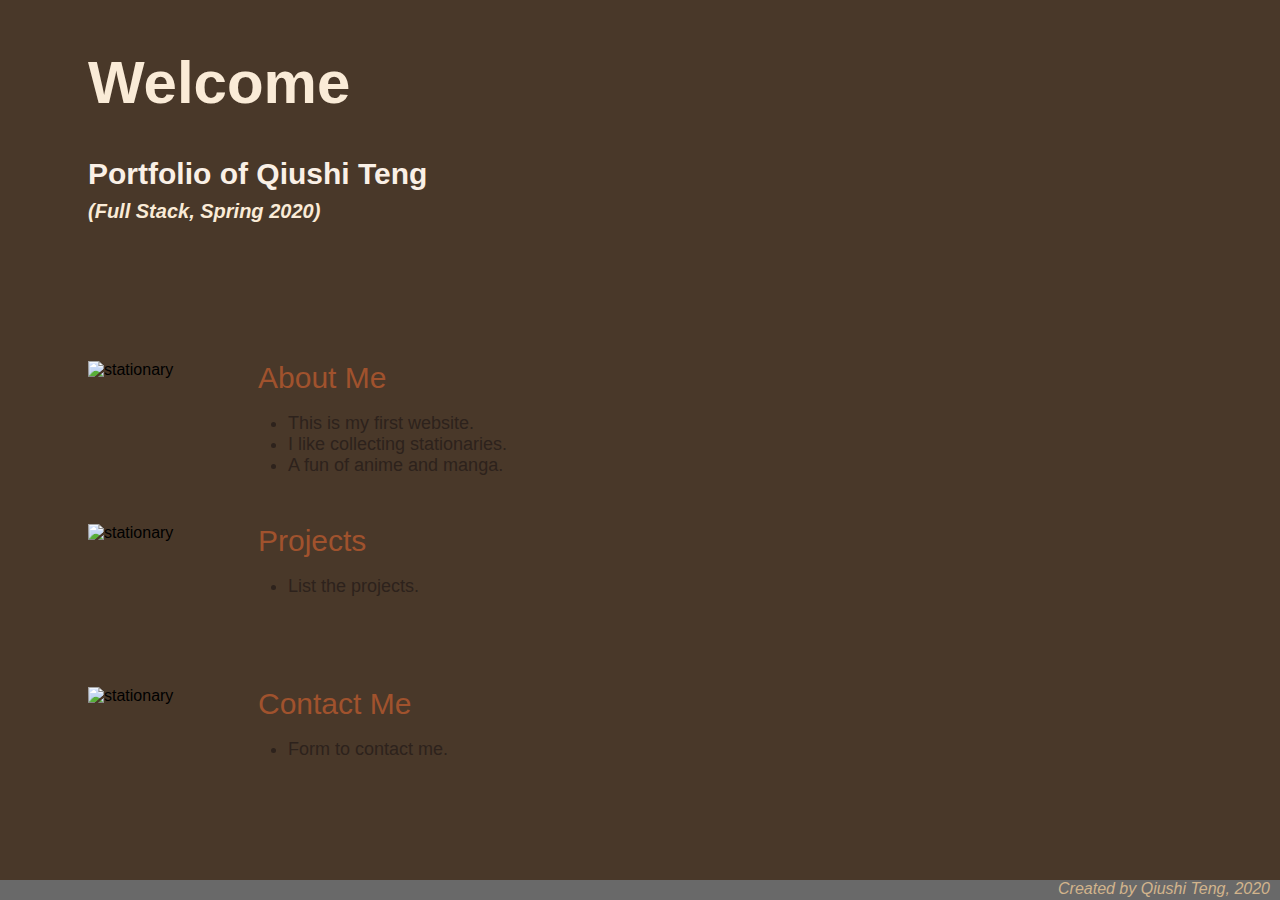
==== index.html @ db988bb3 "rename to index.html" ====
<!DOCTYPE html>
<html lang="en">
  <head>
    <meta charset="UTF-8" />
    <meta name="viewport" content="width=device-width, initial-scale=1.0" />
    <meta http-equiv="X-UA-Compatible" content="ie=edge" />
    <title>Portfolio</title>
    <link rel="stylesheet" href="portfolio.css" />
  </head>
  <body>
    <!-- add your code below -->
    <div class="grid-container">
      <header>
        <h1>Welcome</h1>
        <h2>
          Portfolio of Qiushi Teng<br />
          <em>(Full Stack, Spring 2020)</em>
        </h2>
      </header>
      <div class="portfolio">
        <div class="container1">
          <image src="https://c-ssl.duitang.com/uploads/item/201604/30/20160430215247_xX4KF.jpeg" alt="stationary" style="width: 30%; height: 100%;" id="img"></image>
          <div>
            <a href="" class="aboutme" title="aboutme">About Me</a><br />
            <ul>
              <li>This is my first website.</li>
              <li>I like collecting stationaries.</li>
              <li>A fun of anime and manga.</li>
            </ul>
          </div>
        </div>
        <div class="container2">
          <image src="https://i1.wp.com/geoawesomeness.com/wp-content/uploads/2017/09/Coding-Geospatial.jpg?ssl=1" alt="stationary" style="width: 30%; height: 100%;" id="img"></image>
          <div>
            <a href="" class="project" title="project">Projects</a>
            <ul>
              <li>List the projects.</li>
            </ul>
          </div>
        </div>
        <div class="container3">
          <image src="https://christianmomthoughts.com/wp-content/uploads/contactme.jpg" alt="stationary" style="width: 30%; height: 100%;" id="img"></image>
          <div>
            <a href="" class="contact" title="contact">Contact Me</a>
            <ul>
              <li>Form to contact me.</li>
            </ul>
          </div>
        </div>
      </div>
      <footer>
        <em>Created by Qiushi Teng, 2020</em>
      </footer>
    </div>
  </body>
</html>
---- portfolio.css ----
body {
    /* image url
    Book https://c-ssl.duitang.com/uploads/item/201702/19/20170219024119_ESRrJ.jpeg
    */
    background-image: url(https://c-ssl.duitang.com/uploads/item/201702/19/20170219024119_ESRrJ.jpeg);
    background-color: #493829; /* In case the background image does not work */
    background-size: auto;
    background-position: left;
    background-repeat: no-repeat;
    font-family: 'Open Sans', 'Helvetica Neue', sans-serif;
}

header { grid-area: header;}
.portfolio { grid-area: port;}
.container1 { grid-area: container1;}
.container2 { grid-area: container2;}
.container3 { grid-area: container3;}

.grid-container {
    display: grid;
    width: 70%;
    grid-template-areas: 
    "header"
    "port";
    grid-template-rows: 4fr 6fr;
    gap: 10px;
}

.portfolio {
    display: grid;
    width: 100%;
    grid-template-areas: 
    "container1"
    "container2"
    "container3";
    grid-template-rows: 1fr 1fr 1fr;
    gap: 10px;
    margin-bottom: 20px;
}


h1 {
    font-size: 60px;
    color: antiquewhite;
    margin: 40px;
    margin-left: 80px;
}

h2 {
    font-size: 30px;
    color: linen;
    margin: 20px;
    margin-left: 80px;
    margin-bottom: 50px;
}

h2 em {
    font-size: 20px;
    font-style: italic;
    color: antiquewhite;
}

.container1, .container2, .container3 {
    margin: 10px 80px;
    display: flex;  
    width: 500px;
    justify-content: flex-start;
}

.portfolio a {
    color: sienna;
    font-size: 30px;
    text-decoration: none;
    margin: 10px;
    padding: 10px;
}

ul {
    margin-left: 10px;
    font-size: 18px;
    color: #2D221C;
}

.container1:focus, .container2:focus, .container3:focus, 
.container1:hover, .container2:hover, .container3:hover {
    background-color: #AB9584;
}

footer {
    position: fixed;
    left: 0;
    bottom: 0;
    width: 100%;
    height: 20px;
    background-color: dimgray;
    color: tan;
    text-align: right;
}

footer em {
    margin-right: 10px;
}
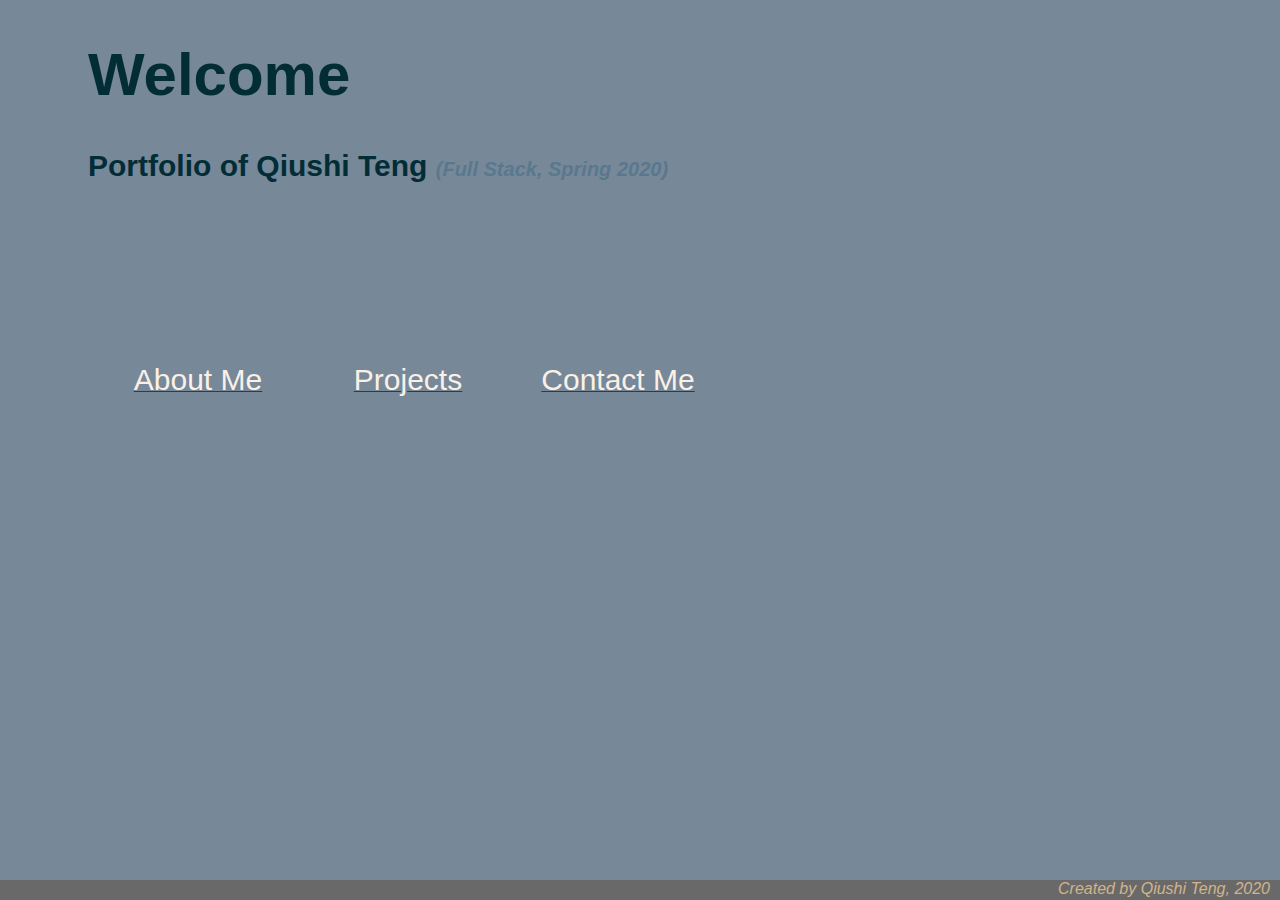
==== commit 96665cb1: "working on features of index.html" ====
--- a/index.html
+++ b/index.html
@@ -9,45 +9,30 @@
   </head>
   <body>
     <!-- add your code below -->
+    <header>
+      <h1>Welcome</h1>
+      <h2>
+        Portfolio of Qiushi Teng
+        <em>(Full Stack, Spring 2020)</em>
+      </h2>
+    </header>
     <div class="grid-container">
-      <header>
-        <h1>Welcome</h1>
-        <h2>
-          Portfolio of Qiushi Teng<br />
-          <em>(Full Stack, Spring 2020)</em>
-        </h2>
-      </header>
-      <div class="portfolio">
-        <div class="container1">
-          <image src="https://c-ssl.duitang.com/uploads/item/201604/30/20160430215247_xX4KF.jpeg" alt="stationary" style="width: 30%; height: 100%;" id="img"></image>
-          <div>
-            <a href="" class="aboutme" title="aboutme">About Me</a><br />
-            <ul>
-              <li>This is my first website.</li>
-              <li>I like collecting stationaries.</li>
-              <li>A fun of anime and manga.</li>
-            </ul>
-          </div>
-        </div>
-        <div class="container2">
-          <image src="https://i1.wp.com/geoawesomeness.com/wp-content/uploads/2017/09/Coding-Geospatial.jpg?ssl=1" alt="stationary" style="width: 30%; height: 100%;" id="img"></image>
-          <div>
-            <a href="" class="project" title="project">Projects</a>
-            <ul>
-              <li>List the projects.</li>
-            </ul>
-          </div>
-        </div>
-        <div class="container3">
-          <image src="https://christianmomthoughts.com/wp-content/uploads/contactme.jpg" alt="stationary" style="width: 30%; height: 100%;" id="img"></image>
-          <div>
-            <a href="" class="contact" title="contact">Contact Me</a>
-            <ul>
-              <li>Form to contact me.</li>
-            </ul>
-          </div>
-        </div>
+      <div class="container1">
+        <a href="" class="section aboutme" title="aboutme">
+          <span class="title">About Me</span>
+        </a>
       </div>
+      <div class="container2">
+        <a href="" class="section project" title="project">
+          <span class="title">Projects</span>
+        </a>
+      </div>
+      <div class="container3">
+        <a href="" class="section contact" title="contact">
+          <span class="title">Contact Me</span>
+        </a>
+      </div>  
+    </div>
       <footer>
         <em>Created by Qiushi Teng, 2020</em>
       </footer>
--- a/portfolio.css
+++ b/portfolio.css
@@ -1,89 +1,102 @@
 body {
     /* image url
-    Book https://c-ssl.duitang.com/uploads/item/201702/19/20170219024119_ESRrJ.jpeg
+    https://img.rawpixel.com/s3fs-private/rawpixel_images/website_content/pf-mu13-ake5886-ake-l.jpg?auto=format&bg=transparent&con=3&cs=srgb&dpr=1&fm=jpg&ixlib=php-3.1.0&mark=rawpixel-watermark.png&markalpha=90&markpad=13&markscale=10&markx=25&q=75&usm=15&vib=3&w=1600&s=89cebe33fb179e148e5e8b407e348c45
     */
-    background-image: url(https://c-ssl.duitang.com/uploads/item/201702/19/20170219024119_ESRrJ.jpeg);
-    background-color: #493829; /* In case the background image does not work */
-    background-size: auto;
+    background-image: url(https://img.rawpixel.com/s3fs-private/rawpixel_images/website_content/pf-mu13-ake5886-ake-l.jpg?auto=format&bg=transparent&con=3&cs=srgb&dpr=1&fm=jpg&ixlib=php-3.1.0&mark=rawpixel-watermark.png&markalpha=90&markpad=13&markscale=10&markx=25&q=75&usm=15&vib=3&w=1600&s=89cebe33fb179e148e5e8b407e348c45);
+    background-color: lightslategrey; /* In case the background image does not work */
+    background-size: cover;
     background-position: left;
     background-repeat: no-repeat;
     font-family: 'Open Sans', 'Helvetica Neue', sans-serif;
 }
 
-header { grid-area: header;}
-.portfolio { grid-area: port;}
-.container1 { grid-area: container1;}
-.container2 { grid-area: container2;}
-.container3 { grid-area: container3;}
-
 .grid-container {
     display: grid;
-    width: 70%;
-    grid-template-areas: 
-    "header"
-    "port";
-    grid-template-rows: 4fr 6fr;
-    gap: 10px;
+    grid-template-rows: repeat(5, 1fr);
+    grid-template-columns: repeat(6, 1fr);
+    height: 400px;
+    gap: 30px;
+    width: 600px;
+    margin-bottom: 40px;
+    margin-left: 100px;
 }
 
-.portfolio {
-    display: grid;
-    width: 100%;
-    grid-template-areas: 
-    "container1"
-    "container2"
-    "container3";
-    grid-template-rows: 1fr 1fr 1fr;
-    gap: 10px;
-    margin-bottom: 20px;
+.container1 {
+    grid-area: 1 / 1 / 5 / 3;
+    background: url(https://img.rawpixel.com/s3fs-private/rawpixel_images/website_content/rm184-tang-34.jpg?w=600&dpr=1&fit=default&crop=default&auto=format&fm=pjpg&q=75&vib=3&con=3&usm=15&bg=F4F4F3&ixlib=js-2.2.1&s=b439be2b17e5a59d7face3c7c5f88e2f);
+    background-size: contain;
+    text-align: center;
 }
 
+.container2 {
+    grid-area: 1 / 3 / 5 / 5;
+    background: url(https://img.rawpixel.com/s3fs-private/rawpixel_images/website_content/rm184-tang-09.jpg?w=600&dpr=1&fit=default&crop=default&auto=format&fm=pjpg&q=75&vib=3&con=3&usm=15&bg=F4F4F3&ixlib=js-2.2.1&s=5eb68572c4e28207bb899ae5c12428bc);
+    background-size: contain;
+    text-align: center;
+}
+
+.container3 {
+    grid-area: 1 / 5 / 5 / 7;
+    background: url(https://img.rawpixel.com/s3fs-private/rawpixel_images/website_content/rm184-noon-04.jpg?w=600&dpr=1&fit=default&crop=default&auto=format&fm=pjpg&q=75&vib=3&con=3&usm=15&bg=F4F4F3&ixlib=js-2.2.1&s=4c90fe31f375ebec997e2d14089f88d5);
+    background-size: contain;
+    text-align: center;
+}
+
+.image {
+    filter: drop-shadow(0 0 5px black);
+ 
+    height: 100%;
+    width: 100%;
+}
 
 h1 {
     font-size: 60px;
-    color: antiquewhite;
+    color:#022D36;
     margin: 40px;
     margin-left: 80px;
 }
 
 h2 {
     font-size: 30px;
-    color: linen;
+    color: #022D36;
     margin: 20px;
     margin-left: 80px;
-    margin-bottom: 50px;
+    margin-bottom: 80px;
 }
 
 h2 em {
     font-size: 20px;
     font-style: italic;
-    color: antiquewhite;
+    color: #59788E;
 }
 
-.container1, .container2, .container3 {
-    margin: 10px 80px;
-    display: flex;  
-    width: 500px;
-    justify-content: flex-start;
+a {
+    display: inline-block;
+    margin-top: 100px;
 }
 
-.portfolio a {
-    color: sienna;
+.title {
     font-size: 30px;
+    color: linen;
     text-decoration: none;
-    margin: 10px;
-    padding: 10px;
 }
 
-ul {
-    margin-left: 10px;
-    font-size: 18px;
-    color: #2D221C;
+.container1:focus,
+.container1:hover {
+    background: url(https://klhill.github.io/free-instagram-highlights-themes/img/Icon%20Sets/Tropical%20Green%2004/Tropical%20Green%2004%20Lightbulb.png);
+    background-size: contain;
 }
 
-.container1:focus, .container2:focus, .container3:focus, 
-.container1:hover, .container2:hover, .container3:hover {
-    background-color: #AB9584;
+.container2:focus,
+.container2:hover {
+    background: url(https://klhill.github.io/free-instagram-highlights-themes/img/Icon%20Sets/Tropical%20Green%2004/Tropical%20Green%2004%20Laptop.png);
+    background-size: contain;
+}
+
+.container3:focus,
+.container3:hover {
+    background: url(https://klhill.github.io/free-instagram-highlights-themes/img/Icon%20Sets/Tropical%20Green%2004/Tropical%20Green%2004%20Pencil.png);
+    background-size: contain;
 }
 
 footer {
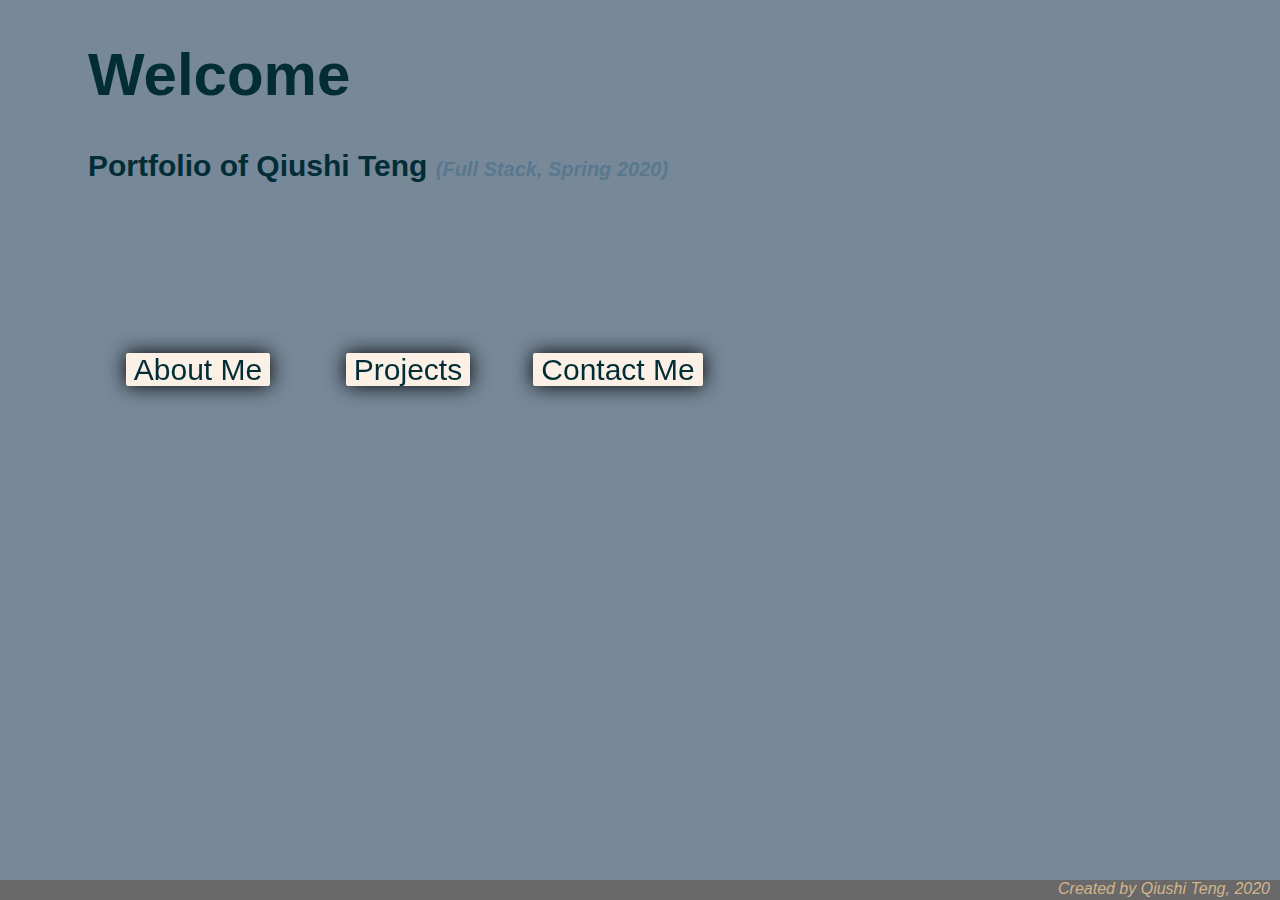
==== commit 7616f928: "add contact me page" ====
--- a/index.html
+++ b/index.html
@@ -28,7 +28,7 @@
         </a>
       </div>
       <div class="container3">
-        <a href="" class="section contact" title="contact">
+        <a href="qiushiteng.github.io/contactMe.html" class="section contact" title="contact">
           <span class="title">Contact Me</span>
         </a>
       </div>  
--- a/portfolio.css
+++ b/portfolio.css
@@ -26,6 +26,7 @@
     background: url(https://img.rawpixel.com/s3fs-private/rawpixel_images/website_content/rm184-tang-34.jpg?w=600&dpr=1&fit=default&crop=default&auto=format&fm=pjpg&q=75&vib=3&con=3&usm=15&bg=F4F4F3&ixlib=js-2.2.1&s=b439be2b17e5a59d7face3c7c5f88e2f);
     background-size: contain;
     text-align: center;
+    filter: drop-shadow(0 0 10px black);
 }
 
 .container2 {
@@ -33,6 +34,7 @@
     background: url(https://img.rawpixel.com/s3fs-private/rawpixel_images/website_content/rm184-tang-09.jpg?w=600&dpr=1&fit=default&crop=default&auto=format&fm=pjpg&q=75&vib=3&con=3&usm=15&bg=F4F4F3&ixlib=js-2.2.1&s=5eb68572c4e28207bb899ae5c12428bc);
     background-size: contain;
     text-align: center;
+    filter: drop-shadow(0 0 10px black);
 }
 
 .container3 {
@@ -40,13 +42,7 @@
     background: url(https://img.rawpixel.com/s3fs-private/rawpixel_images/website_content/rm184-noon-04.jpg?w=600&dpr=1&fit=default&crop=default&auto=format&fm=pjpg&q=75&vib=3&con=3&usm=15&bg=F4F4F3&ixlib=js-2.2.1&s=4c90fe31f375ebec997e2d14089f88d5);
     background-size: contain;
     text-align: center;
-}
-
-.image {
-    filter: drop-shadow(0 0 5px black);
- 
-    height: 100%;
-    width: 100%;
+    filter: drop-shadow(0 0 10px black);
 }
 
 h1 {
@@ -72,13 +68,22 @@
 
 a {
     display: inline-block;
-    margin-top: 100px;
+    padding-top: 90px;
+    width: 100%;
+    height: 100%;
+}
+
+a:link {
+    text-decoration: none;
 }
 
 .title {
     font-size: 30px;
-    color: linen;
+    color: #022D36;
+    background-color: linen;
     text-decoration: none;
+    border-radius: 2px;
+    padding: 0 8px;
 }
 
 .container1:focus,
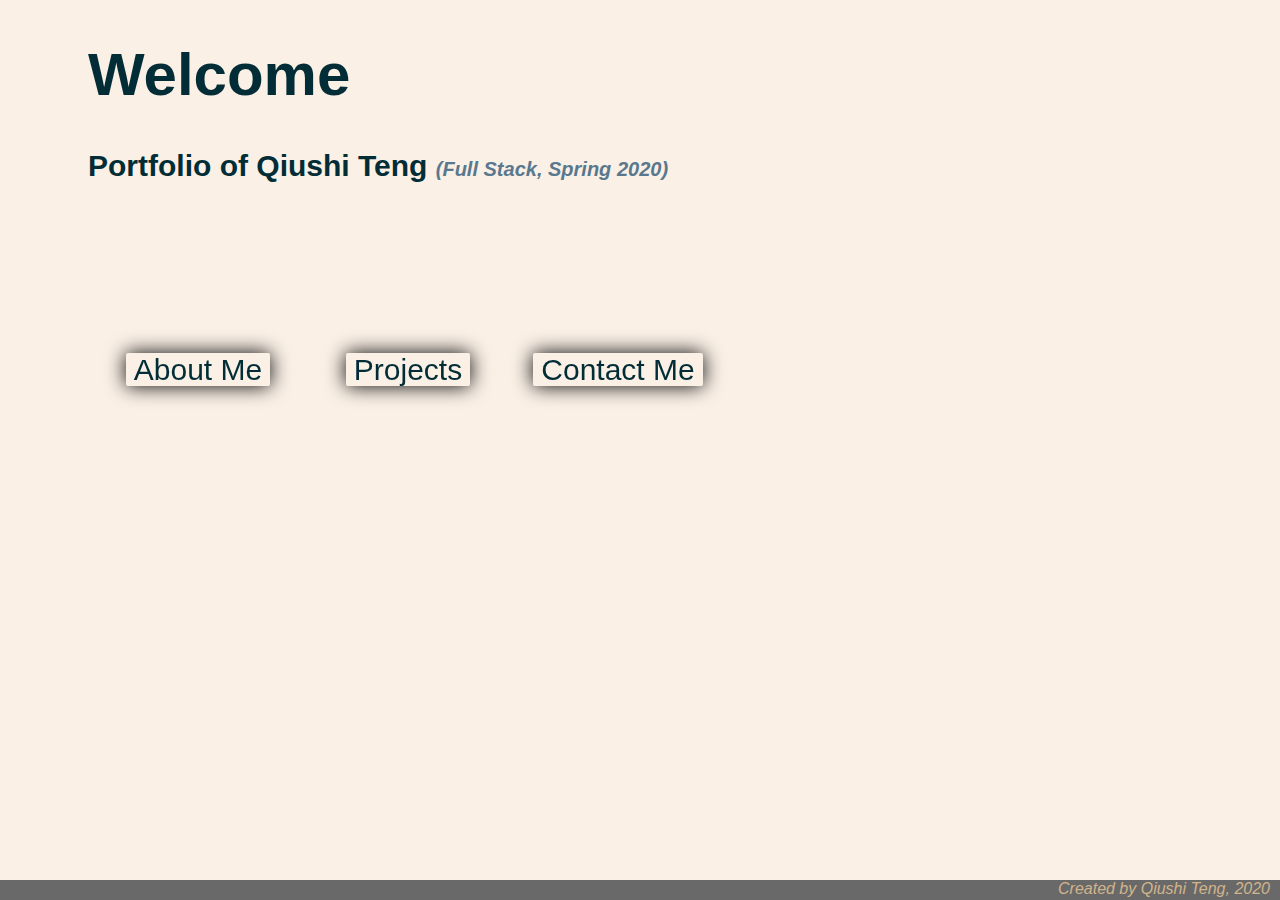
==== commit ef27a95b: "check code with axe extension" ====
--- a/index.html
+++ b/index.html
@@ -18,12 +18,12 @@
     </header>
     <div class="grid-container">
       <div class="container1">
-        <a href="" class="section aboutme" title="aboutme">
+        <a href="qiushiteng.github.io/aboutMe.html" class="section aboutme" title="aboutme">
           <span class="title">About Me</span>
         </a>
       </div>
       <div class="container2">
-        <a href="" class="section project" title="project">
+        <a href="qiushiteng.github.io/projects.html" class="section project" title="project">
           <span class="title">Projects</span>
         </a>
       </div>
--- a/portfolio.css
+++ b/portfolio.css
@@ -1,12 +1,12 @@
 body {
     /* image url
-    https://img.rawpixel.com/s3fs-private/rawpixel_images/website_content/pf-mu13-ake5886-ake-l.jpg?auto=format&bg=transparent&con=3&cs=srgb&dpr=1&fm=jpg&ixlib=php-3.1.0&mark=rawpixel-watermark.png&markalpha=90&markpad=13&markscale=10&markx=25&q=75&usm=15&vib=3&w=1600&s=89cebe33fb179e148e5e8b407e348c45
+    https://cdn.hipwallpaper.com/i/25/66/aEOoKm.jpg
     */
-    background-image: url(https://img.rawpixel.com/s3fs-private/rawpixel_images/website_content/pf-mu13-ake5886-ake-l.jpg?auto=format&bg=transparent&con=3&cs=srgb&dpr=1&fm=jpg&ixlib=php-3.1.0&mark=rawpixel-watermark.png&markalpha=90&markpad=13&markscale=10&markx=25&q=75&usm=15&vib=3&w=1600&s=89cebe33fb179e148e5e8b407e348c45);
-    background-color: lightslategrey; /* In case the background image does not work */
+    background-image: url(https://cdn.hipwallpaper.com/i/25/66/aEOoKm.jpg);
+    background-color: linen; /* In case the background image does not work */
     background-size: cover;
     background-position: left;
-    background-repeat: no-repeat;
+    background-repeat: repeat;
     font-family: 'Open Sans', 'Helvetica Neue', sans-serif;
 }
 
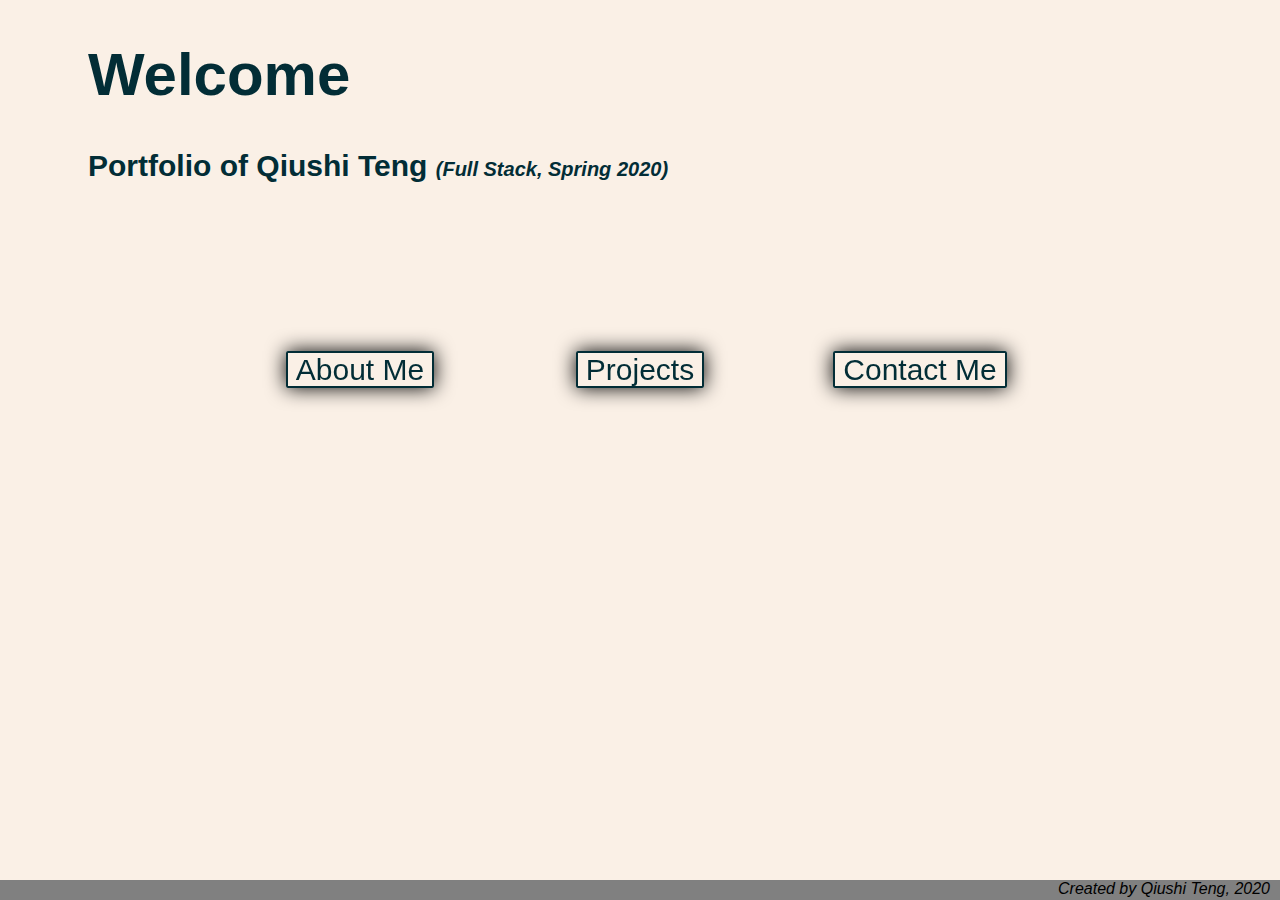
==== commit 6bc6fdcd: "check main page with axe extension" ====
--- a/index.html
+++ b/index.html
@@ -16,7 +16,7 @@
         <em>(Full Stack, Spring 2020)</em>
       </h2>
     </header>
-    <div class="grid-container">
+    <div class="grid-container" role="main">
       <div class="container1">
         <a href="qiushiteng.github.io/aboutMe.html" class="section aboutme" title="aboutme">
           <span class="title">About Me</span>
--- a/portfolio.css
+++ b/portfolio.css
@@ -14,11 +14,11 @@
     display: grid;
     grid-template-rows: repeat(5, 1fr);
     grid-template-columns: repeat(6, 1fr);
-    height: 400px;
-    gap: 30px;
-    width: 600px;
+    height: 500px;
+    gap: 80px;
+    width: 760px;
     margin-bottom: 40px;
-    margin-left: 100px;
+    margin: 0 auto;
 }
 
 .container1 {
@@ -63,7 +63,7 @@
 h2 em {
     font-size: 20px;
     font-style: italic;
-    color: #59788E;
+    color: #022D36;
 }
 
 a {
@@ -84,23 +84,24 @@
     text-decoration: none;
     border-radius: 2px;
     padding: 0 8px;
+    border: #022D36 solid 2px;
 }
 
 .container1:focus,
 .container1:hover {
-    background: url(https://klhill.github.io/free-instagram-highlights-themes/img/Icon%20Sets/Tropical%20Green%2004/Tropical%20Green%2004%20Lightbulb.png);
+    background: url(https://klhill.github.io/free-instagram-highlights-themes/img/Warm-City/Icon-Sets/Warm%20City%20Gold%2001/Warm%20City%20Gold%2001%20Lightbulb.png);
     background-size: contain;
 }
 
 .container2:focus,
 .container2:hover {
-    background: url(https://klhill.github.io/free-instagram-highlights-themes/img/Icon%20Sets/Tropical%20Green%2004/Tropical%20Green%2004%20Laptop.png);
+    background: url(https://klhill.github.io/free-instagram-highlights-themes/img/Warm-City/Icon-Sets/Warm%20City%20Gold%2001/Warm%20City%20Gold%2001%20Laptop.png);
     background-size: contain;
 }
 
 .container3:focus,
 .container3:hover {
-    background: url(https://klhill.github.io/free-instagram-highlights-themes/img/Icon%20Sets/Tropical%20Green%2004/Tropical%20Green%2004%20Pencil.png);
+    background: url(https://klhill.github.io/free-instagram-highlights-themes/img/Warm-City/Icon-Sets/Warm%20City%20Gold%2001/Warm%20City%20Gold%2001%20Pencil.png);
     background-size: contain;
 }
 
@@ -110,8 +111,8 @@
     bottom: 0;
     width: 100%;
     height: 20px;
-    background-color: dimgray;
-    color: tan;
+    background-color: gray;
+    color: black;
     text-align: right;
 }
 
@@ -119,4 +120,49 @@
     margin-right: 10px;
 }
 
+@media screen and (max-width: 768px) {
+    .grid-container {
+        gap: 40px;
+        width: 600px;
+        height: 400px;
+        margin-left: 0 auto;
+    }
 
+    .title {
+        font-size: 25px;
+    }
+}
+
+@media screen and (max-width: 414px) {
+    h1 {
+        font-size: 30px;
+        margin: 20px;        
+        margin-left: 20px;
+    }
+
+    h2 {
+        font-size: 15px;
+        margin: 20px;        
+        margin-left: 20px;
+        margin-bottom: 40px;
+    }
+
+    h2 em {
+        font-size: 10px;
+    }
+
+    .grid-container {
+        gap: 30px;
+        width: 360px;
+        height: 260px;
+        margin: 0 auto;
+    }
+
+    a {
+        padding-top: 60px;
+    }
+
+    .title {
+        font-size: 14px;
+    }
+}
